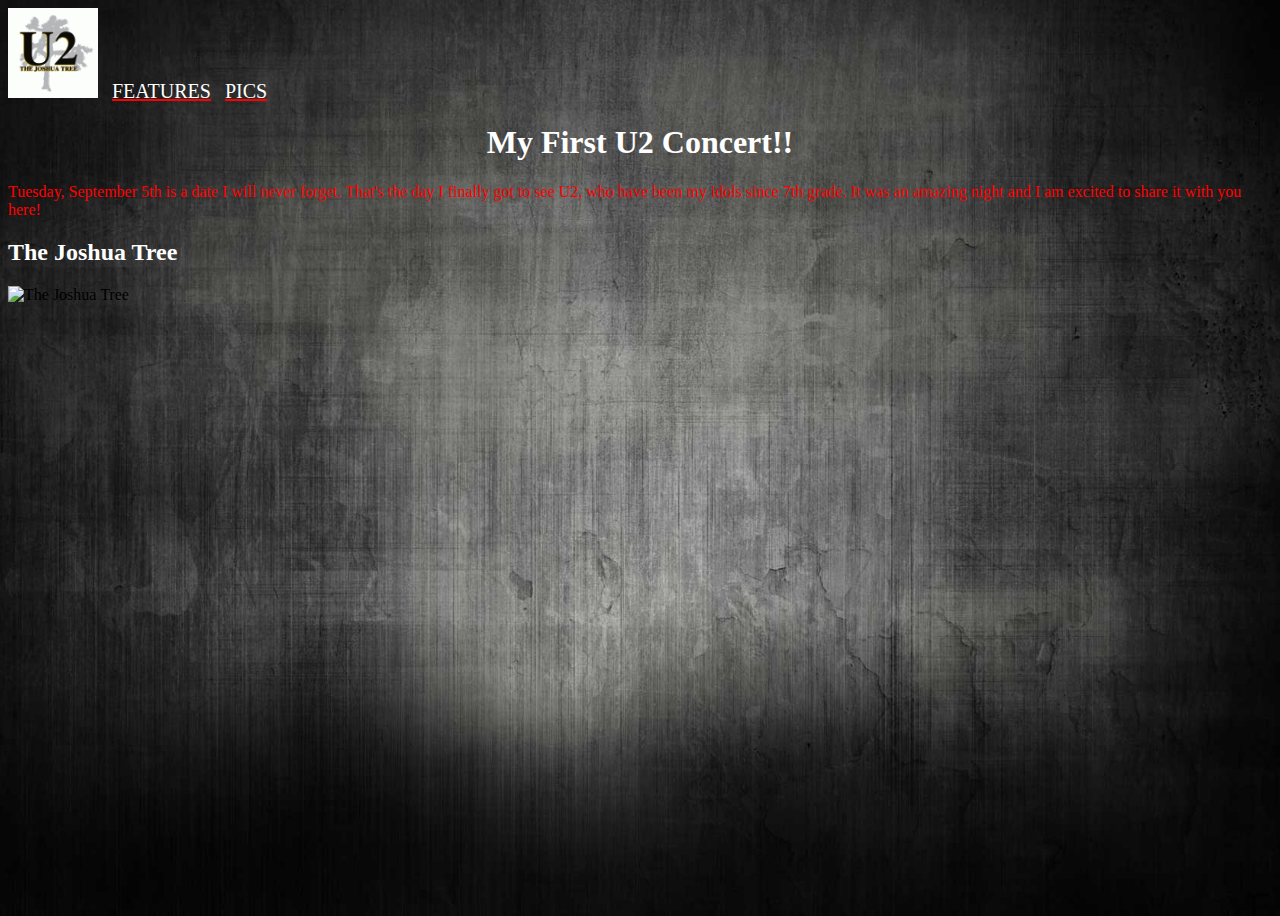
==== index.html @ e53346c4 "this is my first commit" ====
<!DOCTYPE html>
<html lang="en">

<head>
    <meta charset="utf-8">
    <title>U2 Concert</title>
    <link rel="stylesheet" href="css/styles.css">
</head>

<body>
    <a href="https://www.u2.com"><img src="images/u2logo.gif" alt="U2 Logo" height="90" ></a>
    <a class="main-nav" href="pictures.html">Features</a>
    <a class="main-nav" href="setlist.html">Pics</a>
    <h1>
        My First U2 Concert!!

    </h1>
    <p class="introduction">
        Tuesday, September 5th is a date I will never forget. That's the day I finally got to see U2, who have been my idols since 7th grade. It was an amazing night and I am excited to share it with you here!
            

    </p>

    <h2>The Joshua Tree</h2>
    <img src="http://cdn.u2.com/images/presale/presale_jt2017_1440X450.jpg" alt="The Joshua Tree"> <!-- fix this image with one of my own. use local image -->

</body>

</html>
---- css/styles.css ----
body {
    background-image: url("../images/background.jpg");
    background-size: cover;
    background-position: center;
    height: 100vh;
}

h1 {
    color: #ffffff;
    text-align: center;
}

.introduction {
    color: #ff0000;
}

h2 {
    color: #ffffff;
}

.main-nav {
    color: #ffffff;
    font-size: 125%;
    text-decoration-color: #ff0000;
    text-transform: uppercase;

}

a {
    padding: 0px 10px 0px 0px;
}
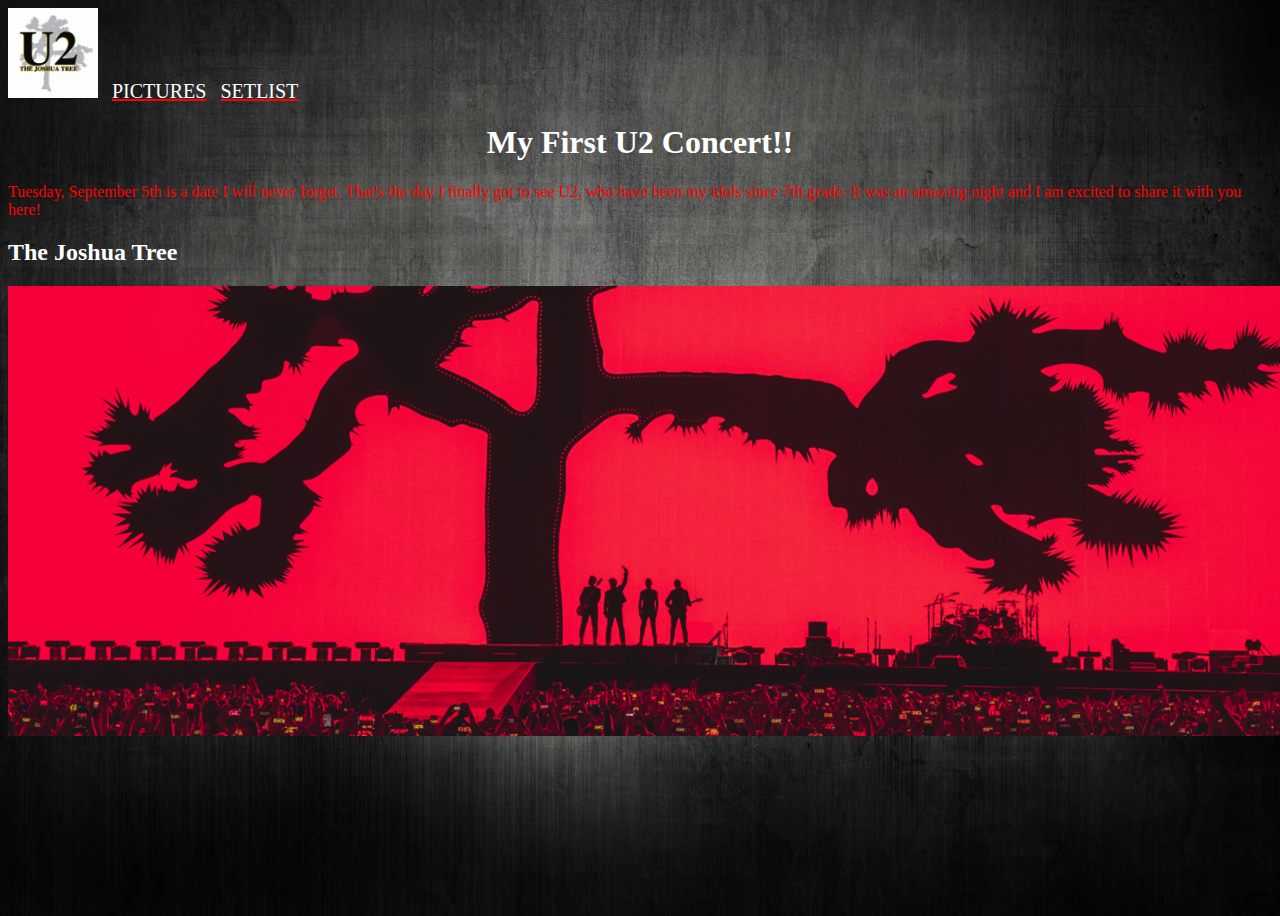
==== commit 74a0d5ae: "made some changes" ====
--- a/index.html
+++ b/index.html
@@ -9,8 +9,8 @@
 
 <body>
     <a href="https://www.u2.com"><img src="images/u2logo.gif" alt="U2 Logo" height="90" ></a>
-    <a class="main-nav" href="pictures.html">Features</a>
-    <a class="main-nav" href="setlist.html">Pics</a>
+    <a class="main-nav" href="pictures.html">Pictures</a>
+    <a class="main-nav" href="setlist.html">Setlist</a>
     <h1>
         My First U2 Concert!!
 
@@ -22,8 +22,7 @@
     </p>
 
     <h2>The Joshua Tree</h2>
-    <img src="http://cdn.u2.com/images/presale/presale_jt2017_1440X450.jpg" alt="The Joshua Tree"> <!-- fix this image with one of my own. use local image -->
-
+    <img src="images/u2%20the%20joshua%20tree.jpg"> 
 </body>
 
 </html>
